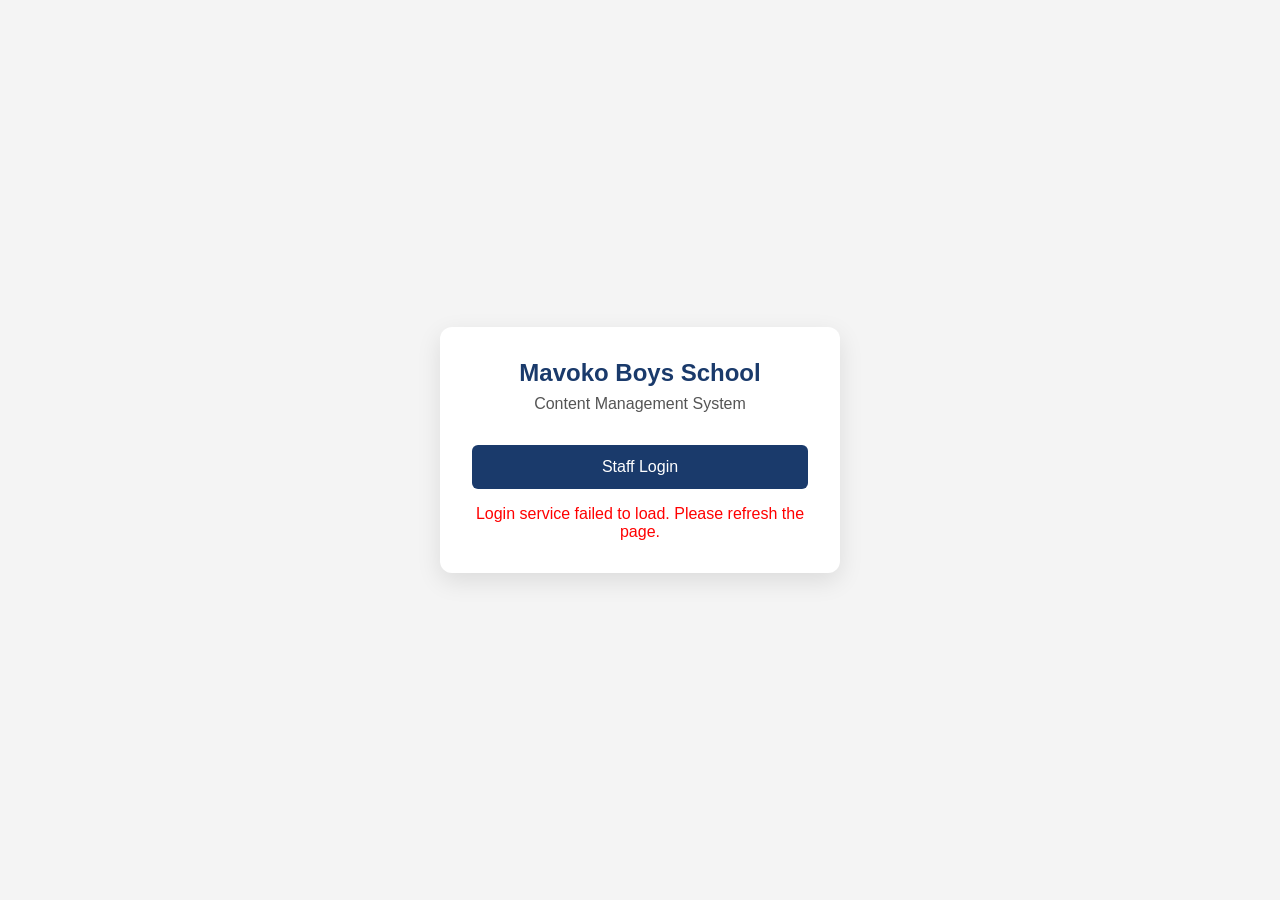
==== admin/index.html @ fc8332ac ".." ====
<!DOCTYPE html>
<html lang="en">
<head>
    <meta charset="UTF-8" />
    <meta name="viewport" content="width=device-width, initial-scale=1.0" />
    <title>Staff Login | Mavoko Boys School</title>
    <link rel="icon" type="image/png" href="/images/branding/favicon.png" />
    <style>
        :root {
            --primary: #1a3a6b;
            --gold: #c8963e;
            --white: #ffffff;
        }
        * { margin: 0; padding: 0; box-sizing: border-box; }
        body {
            font-family: 'Poppins', sans-serif;
            background: #f4f4f4;
            display: flex;
            justify-content: center;
            align-items: center;
            min-height: 100vh;
        }
        .login-container {
            background: var(--white);
            padding: 2rem;
            border-radius: 12px;
            box-shadow: 0 8px 24px rgba(0,0,0,0.1);
            text-align: center;
            max-width: 400px;
            width: 90%;
        }
        .login-container img {
            width: 80px;
            margin-bottom: 1rem;
        }
        .login-container h1 {
            color: var(--primary);
            margin-bottom: 0.5rem;
            font-size: 1.5rem;
        }
        .login-container p {
            color: #555;
            margin-bottom: 2rem;
        }
        #staff-login-btn {
            background: var(--primary);
            color: var(--white);
            border: none;
            padding: 0.8rem 2rem;
            font-size: 1rem;
            border-radius: 6px;
            cursor: pointer;
            transition: background 0.3s;
            width: 100%;
        }
        #staff-login-btn:hover {
            background: #0e2a4d;
        }
        .error-message {
            color: red;
            margin-top: 1rem;
        }
    </style>
    <!-- Load Netlify Identity widget -->
    <script src="https://identity.netlify.com/v1/netlify-identity-widget.js"></script>
</head>
<body>
    <div class="login-container">
        <!-- You can replace the src with your actual logo if you have one -->
        <img src="/images/branding/logo_placeholder.svg" alt="School Logo" onerror="this.style.display='none'" />
        <h1>Mavoko Boys School</h1>
        <p>Content Management System</p>
        <button id="staff-login-btn">Staff Login</button>
        <div id="error-message" class="error-message"></div>
    </div>

    <script>
        // Wait for the page to load
        window.addEventListener('load', function() {
            const loginBtn = document.getElementById('staff-login-btn');
            const errorEl = document.getElementById('error-message');

            // Check if Netlify Identity loaded
            if (!window.netlifyIdentity) {
                errorEl.textContent = 'Login service failed to load. Please refresh the page.';
                loginBtn.disabled = true;
                return;
            }

            // Initialize the widget
            window.netlifyIdentity.init();

            // When the widget is ready, handle user state
            window.netlifyIdentity.on('init', function(user) {
                if (user) {
                    // User is already logged in – redirect to the CMS dashboard
                    window.location.href = '/admin/#/';
                } else {
                    // Not logged in – the button will open the login/signup modal
                }
            });

            // When login completes, redirect to the CMS dashboard
            window.netlifyIdentity.on('login', function() {
                window.location.href = '/admin/#/';
            });

            // When signup completes (invite acceptance), also redirect
            window.netlifyIdentity.on('signup', function() {
                window.location.href = '/admin/#/';
            });

            // Open the Netlify Identity modal on button click
            loginBtn.addEventListener('click', function() {
                window.netlifyIdentity.open();
            });
        });
    </script>
</body>
</html>
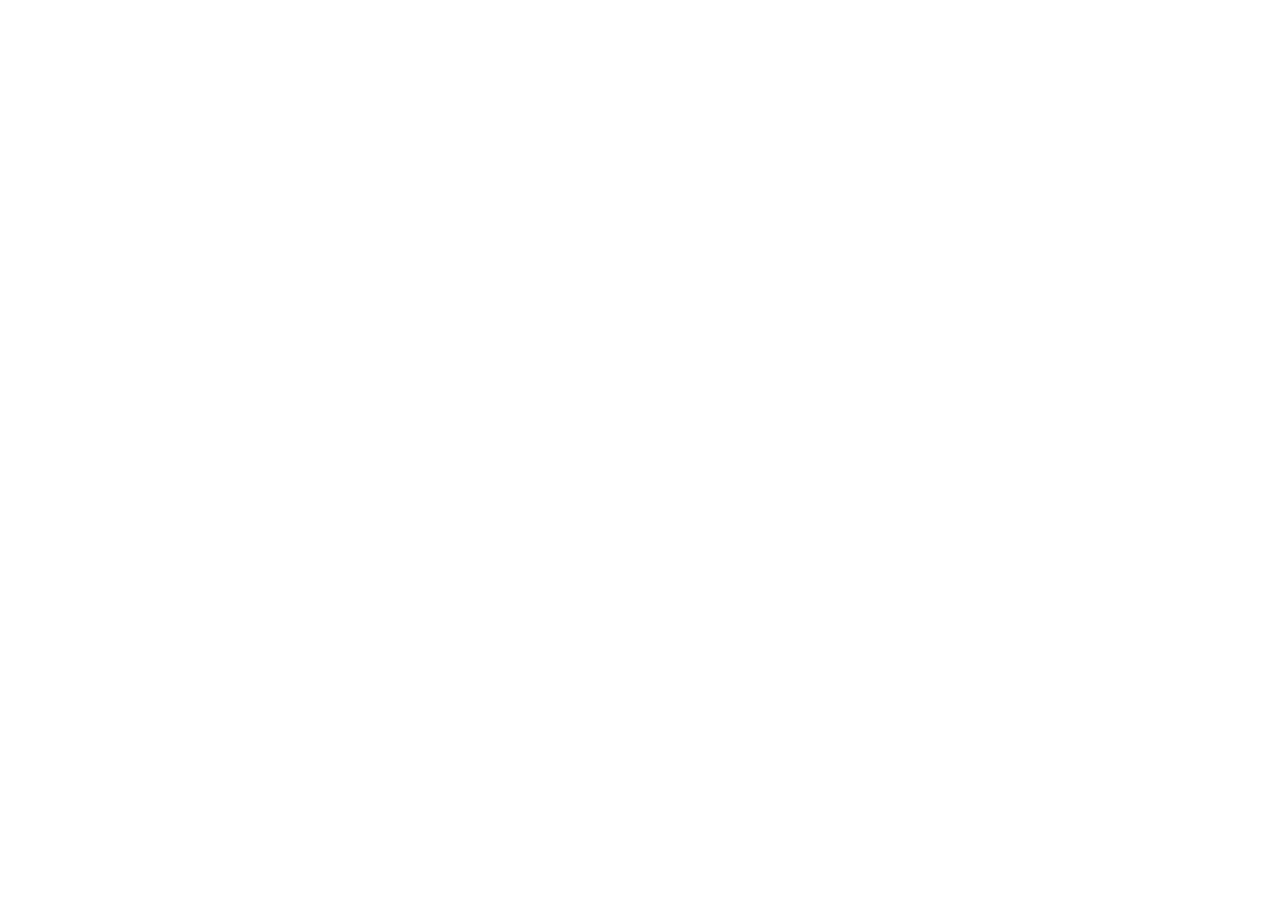
==== commit d1f82879: ".." ====
--- a/admin/index.html
+++ b/admin/index.html
@@ -3,118 +3,34 @@
 <head>
     <meta charset="UTF-8" />
     <meta name="viewport" content="width=device-width, initial-scale=1.0" />
-    <title>Staff Login | Mavoko Boys School</title>
+    <title>Content Manager | Mavoko Boys School</title>
     <link rel="icon" type="image/png" href="/images/branding/favicon.png" />
     <style>
-        :root {
-            --primary: #1a3a6b;
-            --gold: #c8963e;
-            --white: #ffffff;
-        }
-        * { margin: 0; padding: 0; box-sizing: border-box; }
-        body {
-            font-family: 'Poppins', sans-serif;
-            background: #f4f4f4;
-            display: flex;
-            justify-content: center;
-            align-items: center;
-            min-height: 100vh;
-        }
-        .login-container {
-            background: var(--white);
-            padding: 2rem;
-            border-radius: 12px;
-            box-shadow: 0 8px 24px rgba(0,0,0,0.1);
-            text-align: center;
-            max-width: 400px;
-            width: 90%;
-        }
-        .login-container img {
-            width: 80px;
-            margin-bottom: 1rem;
-        }
-        .login-container h1 {
-            color: var(--primary);
-            margin-bottom: 0.5rem;
-            font-size: 1.5rem;
-        }
-        .login-container p {
-            color: #555;
-            margin-bottom: 2rem;
-        }
-        #staff-login-btn {
-            background: var(--primary);
-            color: var(--white);
-            border: none;
-            padding: 0.8rem 2rem;
-            font-size: 1rem;
-            border-radius: 6px;
-            cursor: pointer;
-            transition: background 0.3s;
-            width: 100%;
-        }
-        #staff-login-btn:hover {
-            background: #0e2a4d;
-        }
-        .error-message {
-            color: red;
-            margin-top: 1rem;
-        }
+        :root { --primary: #1a3a6b; --gold: #c8963e; }
+        body { margin: 0; padding: 0; }
     </style>
-    <!-- Load Netlify Identity widget -->
+    <!-- Load Netlify Identity widget FIRST -->
     <script src="https://identity.netlify.com/v1/netlify-identity-widget.js"></script>
 </head>
 <body>
-    <div class="login-container">
-        <!-- You can replace the src with your actual logo if you have one -->
-        <img src="/images/branding/logo_placeholder.svg" alt="School Logo" onerror="this.style.display='none'" />
-        <h1>Mavoko Boys School</h1>
-        <p>Content Management System</p>
-        <button id="staff-login-btn">Staff Login</button>
-        <div id="error-message" class="error-message"></div>
-    </div>
-
+    <!-- Initialize Netlify Identity before Decap loads -->
     <script>
-        // Wait for the page to load
-        window.addEventListener('load', function() {
-            const loginBtn = document.getElementById('staff-login-btn');
-            const errorEl = document.getElementById('error-message');
-
-            // Check if Netlify Identity loaded
-            if (!window.netlifyIdentity) {
-                errorEl.textContent = 'Login service failed to load. Please refresh the page.';
-                loginBtn.disabled = true;
-                return;
-            }
-
-            // Initialize the widget
-            window.netlifyIdentity.init();
-
-            // When the widget is ready, handle user state
-            window.netlifyIdentity.on('init', function(user) {
-                if (user) {
-                    // User is already logged in – redirect to the CMS dashboard
-                    window.location.href = '/admin/#/';
-                } else {
-                    // Not logged in – the button will open the login/signup modal
+        if (window.netlifyIdentity) {
+            window.netlifyIdentity.on("init", function(user) {
+                if (!user) {
+                    window.netlifyIdentity.on("login", function() {
+                        document.location.reload();
+                    });
                 }
             });
+            window.netlifyIdentity.init();
+        }
+    </script>
 
-            // When login completes, redirect to the CMS dashboard
-            window.netlifyIdentity.on('login', function() {
-                window.location.href = '/admin/#/';
-            });
-
-            // When signup completes (invite acceptance), also redirect
-            window.netlifyIdentity.on('signup', function() {
-                window.location.href = '/admin/#/';
-            });
-
-            // Open the Netlify Identity modal on button click
-            loginBtn.addEventListener('click', function() {
-                window.netlifyIdentity.open();
-            });
-        });
+    <!-- Now load Decap CMS -->
+    <script src="https://unpkg.com/decap-cms@^3.0.0/dist/decap-cms.js"></script>
+    <script>
+        CMS.registerPreviewStyle('/css/styles.css');
     </script>
 </body>
 </html>
